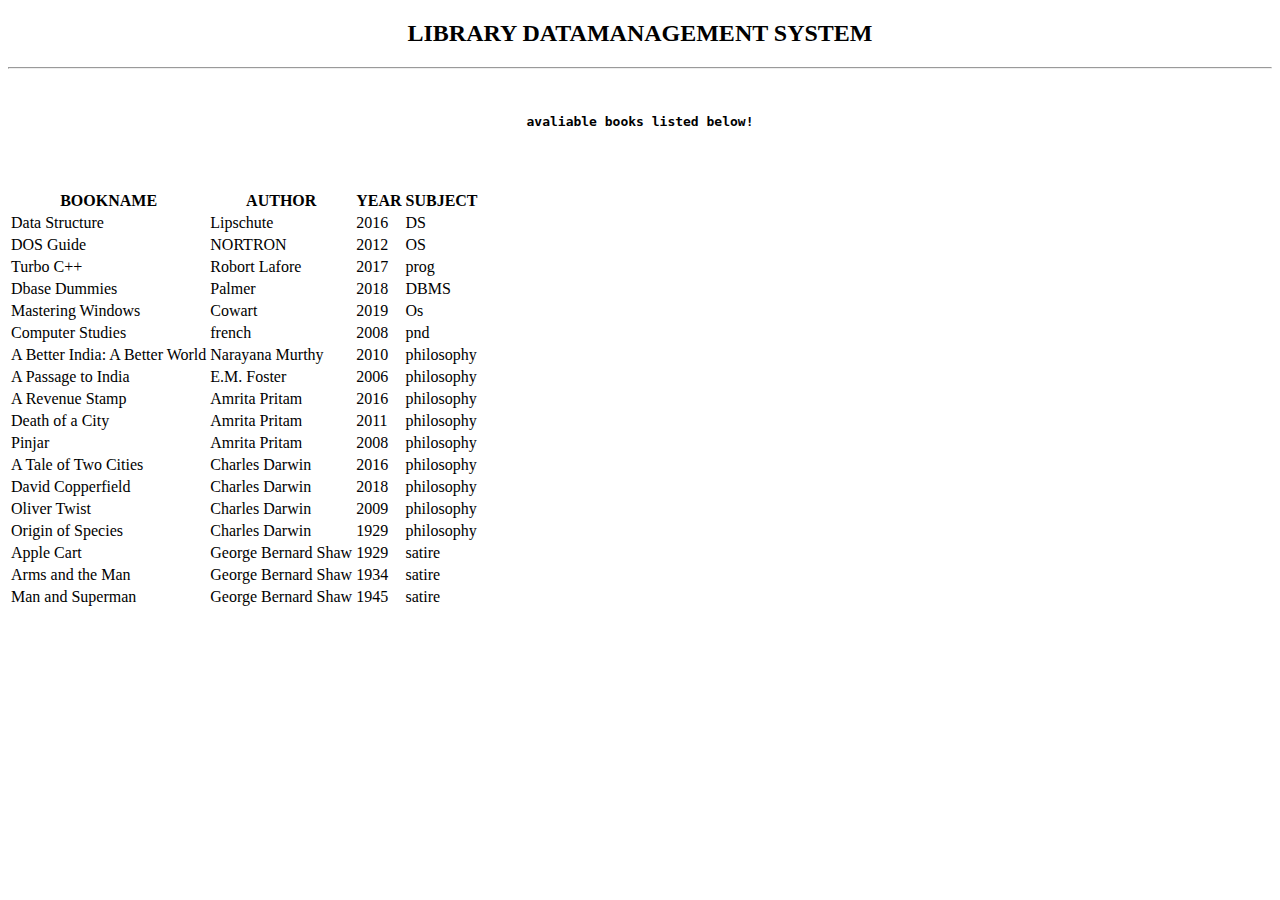
==== index.html @ 6261b6e8 "Rename finallist.html.html to index.html" ====
<!DOCTYPE html>
<html>
<head>
    <meta charset="utf-8" />
    <meta http-equiv="X-UA-Compatible" content="IE=edge">
    
    <title>Data Tables</title>
    <meta name="viewport" content="width=device-width, initial-scale=1">
    <link rel="stylesheet" href="https://stackpath.bootstrapcdn.com/bootstrap/4.2.1/css/bootstrap.min.css" integrity="sha384-GJzZqFGwb1QTTN6wy59ffF1BuGJpLSa9DkKMp0DgiMDm4iYMj70gZWKYbI706tWS" crossorigin="anonymous">
    <script src="https://code.jquery.com/jquery-3.3.1.slim.min.js" integrity="sha384-q8i/X+965DzO0rT7abK41JStQIAqVgRVzpbzo5smXKp4YfRvH+8abtTE1Pi6jizo" crossorigin="anonymous"></script>
    <script src="https://cdnjs.cloudflare.com/ajax/libs/popper.js/1.14.6/umd/popper.min.js" integrity="sha384-wHAiFfRlMFy6i5SRaxvfOCifBUQy1xHdJ/yoi7FRNXMRBu5WHdZYu1hA6ZOblgut" crossorigin="anonymous"></script>
    <script src="https://stackpath.bootstrapcdn.com/bootstrap/4.2.1/js/bootstrap.min.js" integrity="sha384-B0UglyR+jN6CkvvICOB2joaf5I4l3gm9GU6Hc1og6Ls7i6U/mkkaduKaBhlAXv9k" crossorigin="anonymous"></script>

    <script
  src="http://code.jquery.com/jquery-3.3.1.min.js"
  integrity="sha256-FgpCb/KJQlLNfOu91ta32o/NMZxltwRo8QtmkMRdAu8="
  crossorigin="anonymous"></script>
  <link rel="stylesheet" href="https://cdn.datatables.net/1.10.19/css/jquery.dataTables.min.css">
  <script src="https://cdn.datatables.net/1.10.19/js/jquery.dataTables.min.js" ></script>

</head>

<link rel="stylesheet" href="khek.css">
<body>
    
    <div class="shadow-sm p-3 mb-5 bg-white rounded">
<div class="container">
    <div class="container-fluid">

      
    <center> <h2>LIBRARY DATAMANAGEMENT SYSTEM</h2>
        <hr>
        <pre>
            <h4>avaliable books listed below!</h4>
        </pre>
        </center>
   
    <table class="table table-fluid" id="myTable">
    <thead>
    <tr><th>BOOKNAME</th><th>AUTHOR</th><th>YEAR</th><th>SUBJECT</th></tr>
    </thead>
    <tbody>
    <tr><td>Data Structure</td><td>Lipschute</td><td>2016</td><td>DS</td></tr>
    <tr><td>DOS Guide</td><td>NORTRON</td><td>2012</td><td>OS</td></tr>
    <tr><td>Turbo C++</td><td>Robort Lafore</td><td>2017</td><td>prog</td></tr>
    <tr><td>Dbase Dummies</td><td>Palmer</td><td>2018</td><td>DBMS</td></tr>
    <tr><td>Mastering Windows</td><td>Cowart</td><td>2019</td><td>Os</td></tr>
    <tr><td>Computer Studies</td><td>french</td><td>2008</td><td>pnd</td></tr>
    <tr><td>A Better India: A Better World</td><td>Narayana Murthy</td><td>2010</td><td>philosophy</td></tr>
    <tr><td>A Passage to India</td><td>E.M. Foster</td><td>2006</td><td>philosophy</td></tr>
    <tr><td>A Revenue Stamp</td><td>Amrita Pritam</td><td>2016</td><td>philosophy</td></tr>
    <tr><td>Death of a City</td><td>Amrita Pritam</td><td>2011</td><td>philosophy</td></tr>
    <tr><td>Pinjar</td><td>Amrita Pritam</td><td>2008</td><td>philosophy</td></tr>
    <tr><td>A Tale of Two Cities</td><td>Charles Darwin</td><td>2016</td><td>philosophy</td></tr>
    <tr><td>David Copperfield</td><td>Charles Darwin</td><td>2018</td><td>philosophy</td></tr>
    <tr><td>Oliver Twist</td><td>Charles Darwin</td><td>2009</td><td>philosophy</td></tr>
    <tr><td>Origin of Species</td><td>Charles Darwin</td><td>1929</td><td>philosophy</td></tr>
    <tr><td>Apple Cart</td><td>George Bernard Shaw</td><td>1929</td><td>satire</td></tr>
    <tr><td>Arms and the Man</td><td>George Bernard Shaw</td><td>1934</td><td>satire</td></tr>
    <tr><td>Man and Superman</td><td>George Bernard Shaw</td><td>1945</td><td>satire</td></tr>
    
    </tbody>
    </table>
</div>
</div>
</div>
<script>
    $(document).ready( function () {
    $('#myTable').DataTable();
} );



    </script>
   
</body>
</html>
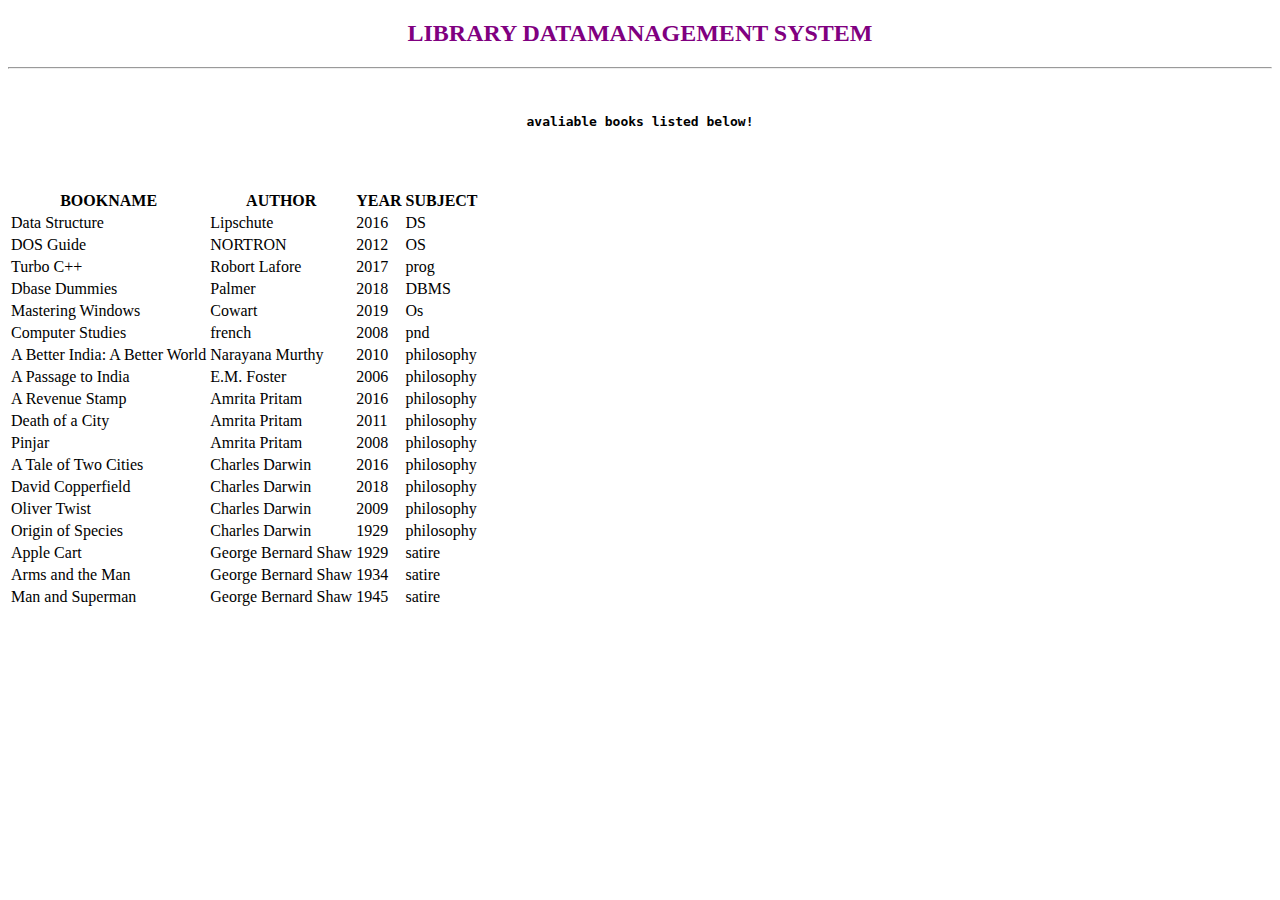
==== commit d979d227: "Update index.html" ====
--- a/index.html
+++ b/index.html
@@ -20,7 +20,7 @@
 
 </head>
 
-<link rel="stylesheet" href="khek.css">
+<link rel="stylesheet" href="style.css">
 <body>
     
     <div class="shadow-sm p-3 mb-5 bg-white rounded">
--- a/style.css
+++ b/style.css
@@ -0,0 +1,3 @@
+h2{
+    color: purple;
+}
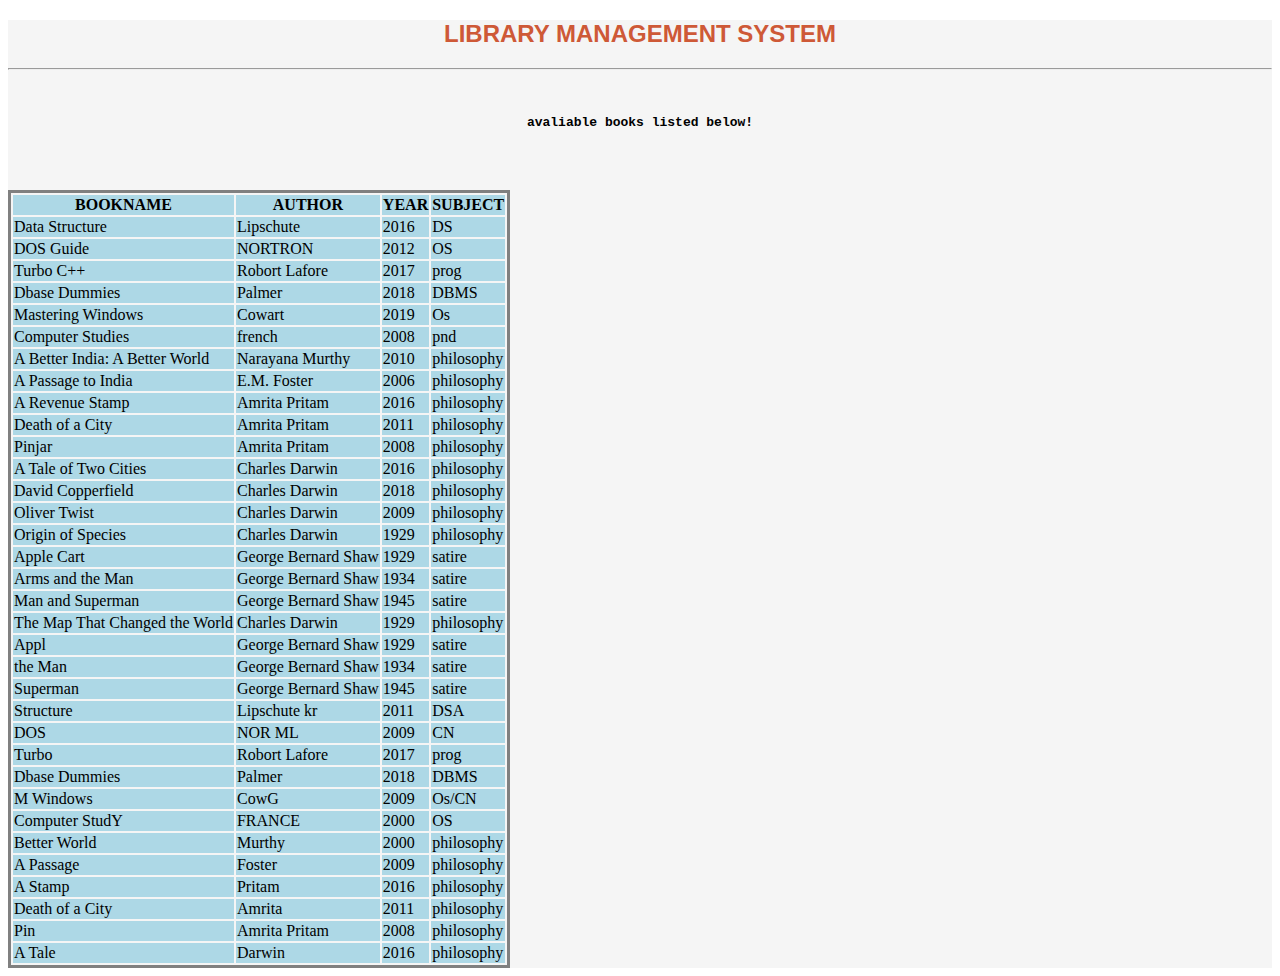
==== commit fc368fb3: "Update index.html" ====
--- a/index.html
+++ b/index.html
@@ -28,7 +28,7 @@
     <div class="container-fluid">
 
       
-    <center> <h2>LIBRARY DATAMANAGEMENT SYSTEM</h2>
+    <center> <h2>LIBRARY MANAGEMENT SYSTEM</h2>
         <hr>
         <pre>
             <h4>avaliable books listed below!</h4>
@@ -58,6 +58,31 @@
     <tr><td>Apple Cart</td><td>George Bernard Shaw</td><td>1929</td><td>satire</td></tr>
     <tr><td>Arms and the Man</td><td>George Bernard Shaw</td><td>1934</td><td>satire</td></tr>
     <tr><td>Man and Superman</td><td>George Bernard Shaw</td><td>1945</td><td>satire</td></tr>
+        
+         <tr><td>The Map That Changed the World</td><td>Charles Darwin</td><td>1929</td><td>philosophy</td></tr>
+    <tr><td>Appl</td><td>George Bernard Shaw</td><td>1929</td><td>satire</td></tr>
+    <tr><td>the Man</td><td>George Bernard Shaw</td><td>1934</td><td>satire</td></tr>
+    <tr><td>Superman</td><td>George Bernard Shaw</td><td>1945</td><td>satire</td></tr>
+
+    <tr><td>Structure</td><td>Lipschute kr</td><td>2011</td><td>DSA</td></tr>
+    <tr><td>DOS</td><td>NOR ML</td><td>2009</td><td>CN</td></tr>
+    <tr><td>Turbo</td><td>Robort Lafore</td><td>2017</td><td>prog</td></tr>
+    <tr><td>Dbase Dummies</td><td>Palmer</td><td>2018</td><td>DBMS</td></tr>
+   
+    <tr><td>M Windows</td><td>CowG</td><td>2009</td><td>Os/CN</td></tr>
+    <tr><td>Computer StudY</td><td>FRANCE</td><td>2000</td><td>OS</td></tr>
+    <tr><td>Better World</td><td> Murthy</td><td>2000</td><td>philosophy</td></tr>
+    <tr><td>A Passage</td><td>Foster</td><td>2009</td><td>philosophy</td></tr>
+    <tr><td>A Stamp</td><td>Pritam</td><td>2016</td><td>philosophy</td></tr>
+    <tr><td>Death of a City</td><td>Amrita </td><td>2011</td><td>philosophy</td></tr>
+    <tr><td>Pin</td><td>Amrita Pritam</td><td>2008</td><td>philosophy</td></tr>
+    <tr><td>A Tale</td><td>Darwin</td><td>2016</td><td>philosophy</td></tr>
+        
+        
+        
+        
+        
+        
     
     </tbody>
     </table>
@@ -72,6 +97,7 @@
 
 
     </script>
+    <script type='text/javascript' data-cfasync='false'>window.purechatApi = { l: [], t: [], on: function () { this.l.push(arguments); } }; (function () { var done = false; var script = document.createElement('script'); script.async = true; script.type = 'text/javascript'; script.src = 'https://app.purechat.com/VisitorWidget/WidgetScript'; document.getElementsByTagName('HEAD').item(0).appendChild(script); script.onreadystatechange = script.onload = function (e) { if (!done && (!this.readyState || this.readyState == 'loaded' || this.readyState == 'complete')) { var w = new PCWidget({c: '489653cc-9abd-45df-85d0-3fe2f7ad05b2', f: true }); done = true; } }; })();</script>
    
 </body>
 </html>
--- a/style.css
+++ b/style.css
@@ -1,3 +1,28 @@
-h2{
-    color: purple;
-}
+h2 {
+    font-family: Impact, sans-serif;
+    color: #CE5937;
+    }
+    
+table {
+      border-style: solid;
+      border-top: thick single black;
+    }
+    tr{
+       
+        margin-top: 100px;
+        margin-bottom: 100px;
+        margin-right: 150px;
+        margin-left: 80px;
+        background-color: lightblue;
+      }
+      body {
+        background-color: white;
+      }
+      div {
+        
+       
+        background:whitesmoke;
+       
+      }
+      
+      
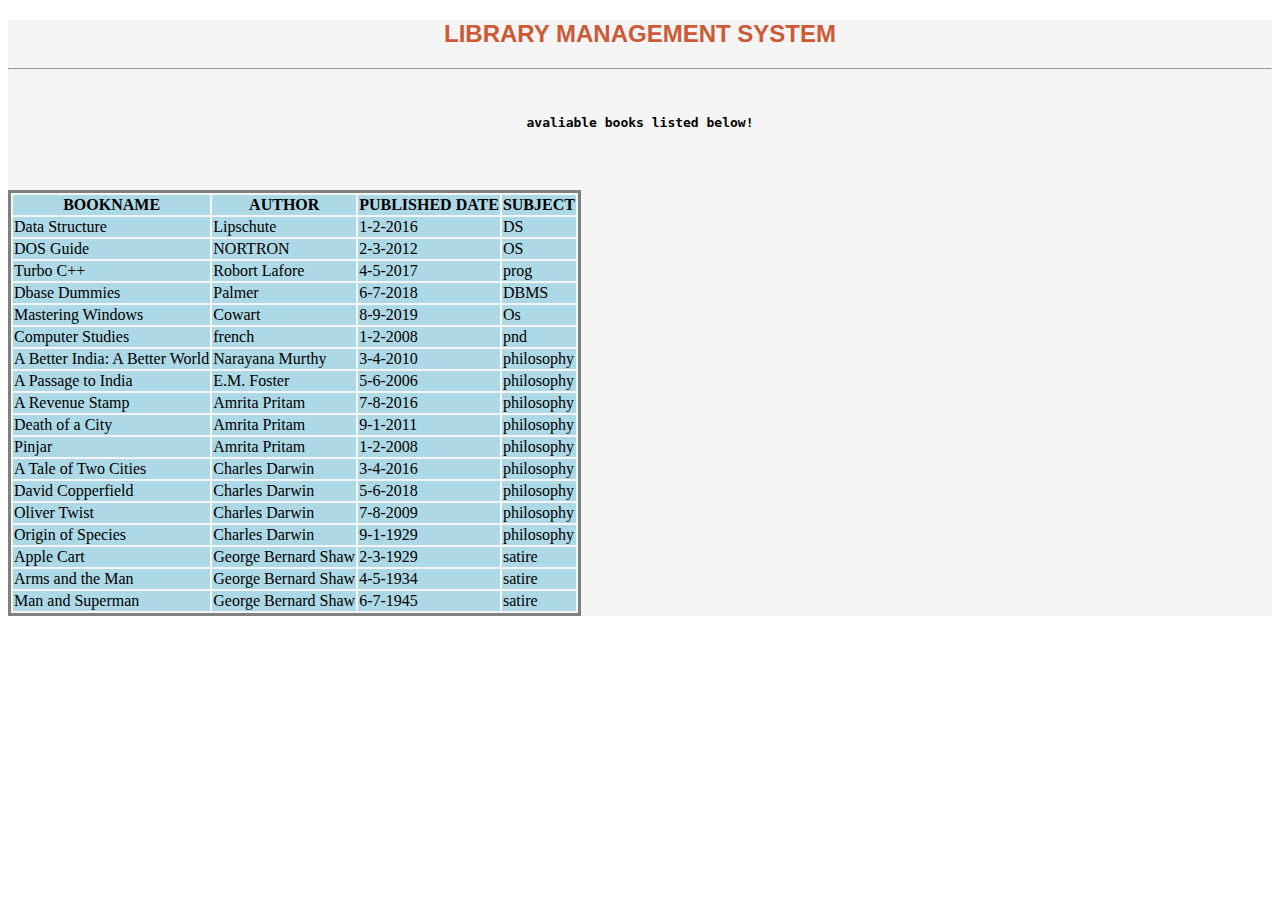
==== commit e1fbd4c6: "Update index.html" ====
--- a/index.html
+++ b/index.html
@@ -4,7 +4,7 @@
     <meta charset="utf-8" />
     <meta http-equiv="X-UA-Compatible" content="IE=edge">
     
-    <title>Data Tables</title>
+    <title>PROGRAD ASSIGNMENT</title>
     <meta name="viewport" content="width=device-width, initial-scale=1">
     <link rel="stylesheet" href="https://stackpath.bootstrapcdn.com/bootstrap/4.2.1/css/bootstrap.min.css" integrity="sha384-GJzZqFGwb1QTTN6wy59ffF1BuGJpLSa9DkKMp0DgiMDm4iYMj70gZWKYbI706tWS" crossorigin="anonymous">
     <script src="https://code.jquery.com/jquery-3.3.1.slim.min.js" integrity="sha384-q8i/X+965DzO0rT7abK41JStQIAqVgRVzpbzo5smXKp4YfRvH+8abtTE1Pi6jizo" crossorigin="anonymous"></script>
@@ -37,49 +37,29 @@
    
     <table class="table table-fluid" id="myTable">
     <thead>
-    <tr><th>BOOKNAME</th><th>AUTHOR</th><th>YEAR</th><th>SUBJECT</th></tr>
+    <tr><th>BOOKNAME</th><th>AUTHOR</th><th>PUBLISHED DATE</th><th>SUBJECT</th></tr>
     </thead>
     <tbody>
-    <tr><td>Data Structure</td><td>Lipschute</td><td>2016</td><td>DS</td></tr>
-    <tr><td>DOS Guide</td><td>NORTRON</td><td>2012</td><td>OS</td></tr>
-    <tr><td>Turbo C++</td><td>Robort Lafore</td><td>2017</td><td>prog</td></tr>
-    <tr><td>Dbase Dummies</td><td>Palmer</td><td>2018</td><td>DBMS</td></tr>
-    <tr><td>Mastering Windows</td><td>Cowart</td><td>2019</td><td>Os</td></tr>
-    <tr><td>Computer Studies</td><td>french</td><td>2008</td><td>pnd</td></tr>
-    <tr><td>A Better India: A Better World</td><td>Narayana Murthy</td><td>2010</td><td>philosophy</td></tr>
-    <tr><td>A Passage to India</td><td>E.M. Foster</td><td>2006</td><td>philosophy</td></tr>
-    <tr><td>A Revenue Stamp</td><td>Amrita Pritam</td><td>2016</td><td>philosophy</td></tr>
-    <tr><td>Death of a City</td><td>Amrita Pritam</td><td>2011</td><td>philosophy</td></tr>
-    <tr><td>Pinjar</td><td>Amrita Pritam</td><td>2008</td><td>philosophy</td></tr>
-    <tr><td>A Tale of Two Cities</td><td>Charles Darwin</td><td>2016</td><td>philosophy</td></tr>
-    <tr><td>David Copperfield</td><td>Charles Darwin</td><td>2018</td><td>philosophy</td></tr>
-    <tr><td>Oliver Twist</td><td>Charles Darwin</td><td>2009</td><td>philosophy</td></tr>
-    <tr><td>Origin of Species</td><td>Charles Darwin</td><td>1929</td><td>philosophy</td></tr>
-    <tr><td>Apple Cart</td><td>George Bernard Shaw</td><td>1929</td><td>satire</td></tr>
-    <tr><td>Arms and the Man</td><td>George Bernard Shaw</td><td>1934</td><td>satire</td></tr>
-    <tr><td>Man and Superman</td><td>George Bernard Shaw</td><td>1945</td><td>satire</td></tr>
+       <tr><td>Data Structure</td><td>Lipschute</td><td>1-2-2016</td><td>DS</td></tr>
+    <tr><td>DOS Guide</td><td>NORTRON</td><td>2-3-2012</td><td>OS</td></tr>
+    <tr><td>Turbo C++</td><td>Robort Lafore</td><td>4-5-2017</td><td>prog</td></tr>
+    <tr><td>Dbase Dummies</td><td>Palmer</td><td>6-7-2018</td><td>DBMS</td></tr>
+    <tr><td>Mastering Windows</td><td>Cowart</td><td>8-9-2019</td><td>Os</td></tr>
+    <tr><td>Computer Studies</td><td>french</td><td>1-2-2008</td><td>pnd</td></tr>
+    <tr><td>A Better India: A Better World</td><td>Narayana Murthy</td><td>3-4-2010</td><td>philosophy</td></tr>
+    <tr><td>A Passage to India</td><td>E.M. Foster</td><td>5-6-2006</td><td>philosophy</td></tr>
+    <tr><td>A Revenue Stamp</td><td>Amrita Pritam</td><td>7-8-2016</td><td>philosophy</td></tr>
+    <tr><td>Death of a City</td><td>Amrita Pritam</td><td>9-1-2011</td><td>philosophy</td></tr>
+    <tr><td>Pinjar</td><td>Amrita Pritam</td><td>1-2-2008</td><td>philosophy</td></tr>
+    <tr><td>A Tale of Two Cities</td><td>Charles Darwin</td><td>3-4-2016</td><td>philosophy</td></tr>
+    <tr><td>David Copperfield</td><td>Charles Darwin</td><td>5-6-2018</td><td>philosophy</td></tr>
+    <tr><td>Oliver Twist</td><td>Charles Darwin</td><td>7-8-2009</td><td>philosophy</td></tr>
+    <tr><td>Origin of Species</td><td>Charles Darwin</td><td>9-1-1929</td><td>philosophy</td></tr>
+    <tr><td>Apple Cart</td><td>George Bernard Shaw</td><td>2-3-1929</td><td>satire</td></tr>
+    <tr><td>Arms and the Man</td><td>George Bernard Shaw</td><td>4-5-1934</td><td>satire</td></tr>
+    <tr><td>Man and Superman</td><td>George Bernard Shaw</td><td>6-7-1945</td><td>satire</td></tr>
         
-         <tr><td>The Map That Changed the World</td><td>Charles Darwin</td><td>1929</td><td>philosophy</td></tr>
-    <tr><td>Appl</td><td>George Bernard Shaw</td><td>1929</td><td>satire</td></tr>
-    <tr><td>the Man</td><td>George Bernard Shaw</td><td>1934</td><td>satire</td></tr>
-    <tr><td>Superman</td><td>George Bernard Shaw</td><td>1945</td><td>satire</td></tr>
-
-    <tr><td>Structure</td><td>Lipschute kr</td><td>2011</td><td>DSA</td></tr>
-    <tr><td>DOS</td><td>NOR ML</td><td>2009</td><td>CN</td></tr>
-    <tr><td>Turbo</td><td>Robort Lafore</td><td>2017</td><td>prog</td></tr>
-    <tr><td>Dbase Dummies</td><td>Palmer</td><td>2018</td><td>DBMS</td></tr>
-   
-    <tr><td>M Windows</td><td>CowG</td><td>2009</td><td>Os/CN</td></tr>
-    <tr><td>Computer StudY</td><td>FRANCE</td><td>2000</td><td>OS</td></tr>
-    <tr><td>Better World</td><td> Murthy</td><td>2000</td><td>philosophy</td></tr>
-    <tr><td>A Passage</td><td>Foster</td><td>2009</td><td>philosophy</td></tr>
-    <tr><td>A Stamp</td><td>Pritam</td><td>2016</td><td>philosophy</td></tr>
-    <tr><td>Death of a City</td><td>Amrita </td><td>2011</td><td>philosophy</td></tr>
-    <tr><td>Pin</td><td>Amrita Pritam</td><td>2008</td><td>philosophy</td></tr>
-    <tr><td>A Tale</td><td>Darwin</td><td>2016</td><td>philosophy</td></tr>
-        
-        
-        
+       
         
         
         
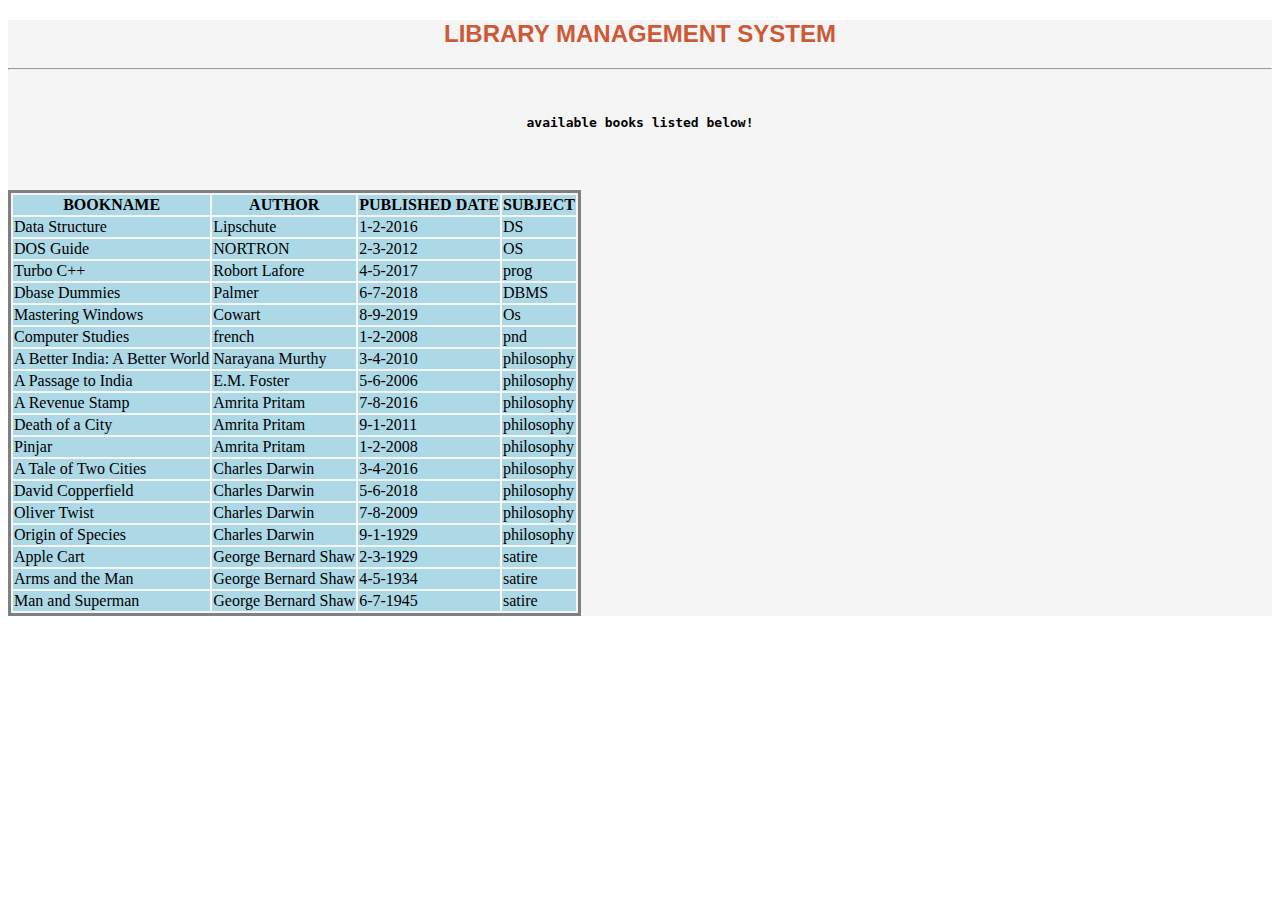
==== commit 787327f3: "Update index.html" ====
--- a/index.html
+++ b/index.html
@@ -31,7 +31,7 @@
     <center> <h2>LIBRARY MANAGEMENT SYSTEM</h2>
         <hr>
         <pre>
-            <h4>avaliable books listed below!</h4>
+            <h4>available books listed below!</h4>
         </pre>
         </center>
    
